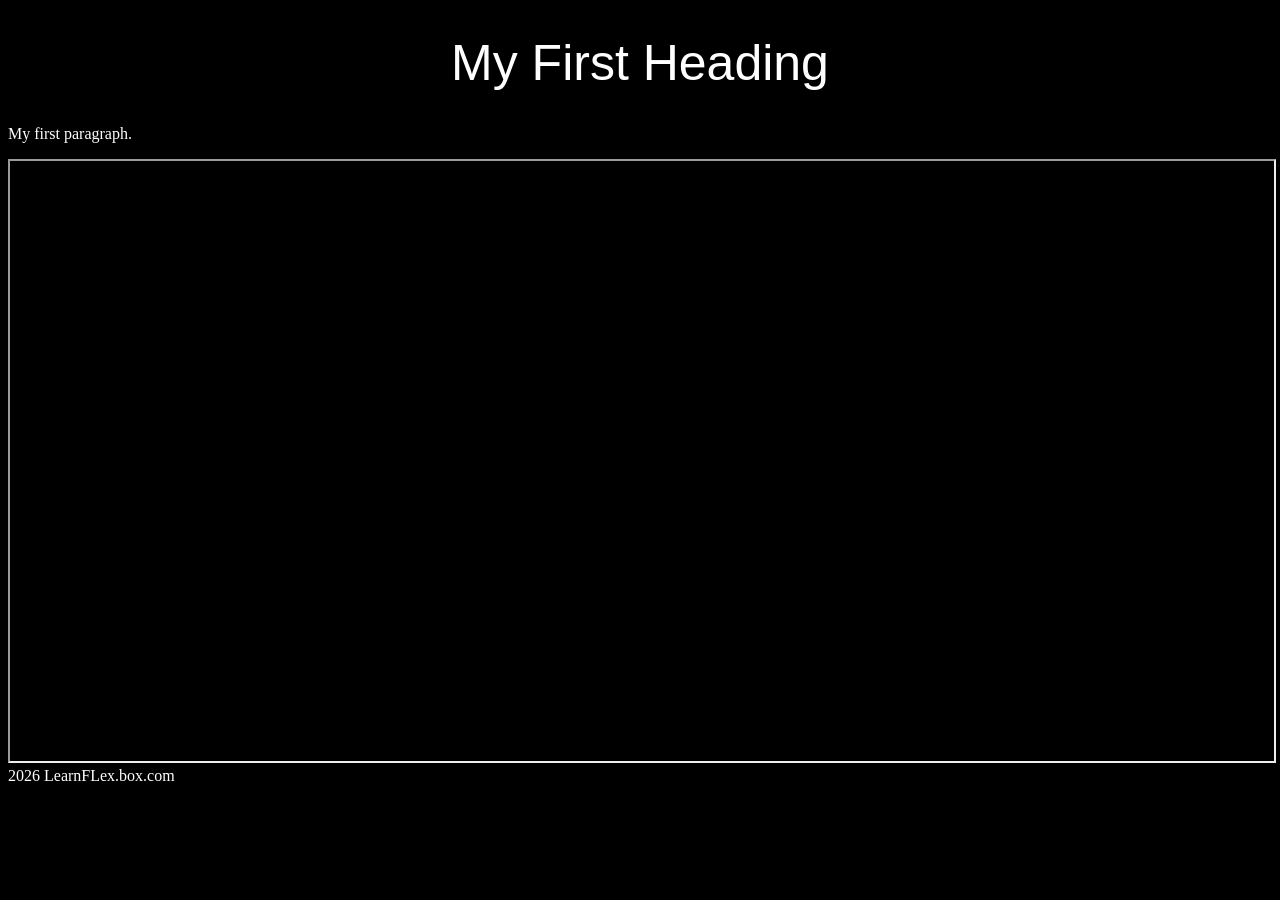
==== project-2-data-analysis.html @ 857db927 "Merge pull request #1 from jacklorusso/main" ====
<!DOCTYPE html>
<html lang="en">

<head>
    <meta charset="UTF-8">
    <meta name="viewport" content="width=device-width, initial-scale=1.0">
    <title>Website project</title>
    <link rel="stylesheet" href="style.css">
</head>

<body>
    <!-- My reflection will go here -->
    <h1>My First Heading</h1>
    <p>My first paragraph.</p>
    <iframe class="dashboard"
        src="https://docs.google.com/spreadsheets/d/e/2PACX-1vTRxO9UUMej2TQGSXbu32UecUfsy8710GCTxzAOhgCZRNYm_N1gUa1R28sMUHrME-vmt1IuY0yTA4Kh/pubhtml?gid=987655183&amp;single=true&amp;widget=true&amp;headers=false"></iframe>
</body>

</html>

<footer>

    <div>2026 LearnFLex.box.com</div>
</footer>
---- style.css ----
body {
    background-color: rgb(0, 0, 0);
}

table,
tr,
td {
    border: 1px solid rgb(95, 95, 95);
}


.table1 {
    padding: 50px;
    border-collapse: collapse;
    text-align: center;

    margin-top: 5%;
    margin-right: 10%;
    margin-left: 10%;

}



td {
    padding: 20px;
    background-color: rgb(29, 29, 29);
    width: 50%;
    text-align: left;
    vertical-align: top;
    font-family: "Nunito", sans-serif;
    font-optical-sizing: auto;
    font-style: normal;



    .originalIMG {

        height: auto;
        transition: 0.3s;
    }

    .originalIMG:hover {
        content: url('https://encrypted-tbn0.gstatic.com/images?q=tbn:ANd9GcRiDM94PpPCMHbKFZ6qMMFUI_HzqUuweR_4NQ&s');
    }
}

.item {
    width: 300px;
    height: 300px;
    background-color: rgb(29, 29, 29);
    font-size: 36px;
    color: rgb(255, 255, 255)
}


.container {
    display: flex;
    gap: 20px;
    flex-wrap: wrap;
    display: flex;
    justify-content: center;
    align-items: center;
    height: 100vh;
}

.page-layout {
    display: flex;
    flex-direction: column;
    justify-content: space-between;
    min-height: 100ch;
}

h1 {
    text-align: center;
    color: rgb(255, 255, 255)
}

header {
    background-image: url(https://encrypted-tbn0.gstatic.com/images?q=tbn:ANd9GcTJmeZHE3E1ugYf82gL4hArM1AJg17DXHqU-g&s);
    display: flex;
    justify-content: space-between;
    color: rgb(255, 255, 255);
    background-position: center;
}

footer {
    display: flex;
    flex-direction: column;
    justify-content: space-between;
    color: rgb(255, 255, 255)
}

main {
    flex: 1;
}

p {
    font-family: "Noto Serif SC", serif;
    font-optical-sizing: auto;
    font-style: normal;
    color: rgb(255, 255, 255)
}

h1 {
    font-family: "ZCOOL QingKe HuangYou", sans-serif;
    font-weight: 400;
    font-style: normal;
    font-size: 50px;
}

.item:hover {
    background-color: rgb(71, 71, 71);
    color: black;
    transform: scaleY(0, 9);
    transform-origin: center;
    transition: 0, 2s ease ease-in-out;
    transform: scale(0.9, 0.9);
    transition: transform 0.3s ease;
}

h2 {
    color: rgb(255, 255, 255)
}

a {
    text-decoration: none;
    color: rgb(255, 255, 255);
}


.slideshow {
    position: relative;
    width: 100%;
    height: 400px;
    margin-right: 2%;
    overflow: hidden;
}

.slideshow img {
    position: absolute;
    width: 100%;
    height: 100%;
    object-fit: contain;
    opacity: 0;
    animation: fade 8s infinite;
    display: block;
}

.slideshow img:nth-child(1) {
    animation-delay: 0s;
}

.slideshow img:nth-child(2) {
    animation-delay: 2s;
}

.slideshow img:nth-child(3) {
    animation-delay: 4s;
}

.slideshow img:nth-child(4) {
    animation-delay: 6s;
}

@keyframes fade {
    0% {
        opacity: 0;
    }

    10% {
        opacity: 1;
    }

    25% {
        opacity: 1;
    }

    35% {
        opacity: 0;
    }

    100% {
        opacity: 0;
    }
}

h3 {

    color: rgb(255, 255, 255);
    font-size: 20px;
    flex-direction: top right;


}

.profile-pic {
    width: 80px;
    border-radius: 50%;
    border: 2px solid #333;
}

button {
    background-color: #35c1ac;
    color: white;
    padding: 8px 16px;
    border: none;
    border-radius: 12px;
    cursor: pointer;
    font-size: 14px;
    transition: background 0.3s;
}

button:hover {
    background-color: #a3ffea;
}

.pink button {
    background-color: #d53b5c;
    color: white;
    padding: 8px 16px;
    border: none;
    border-radius: 12px;
    cursor: pointer;
    font-size: 14px;
    transition: background 0.3s;

}

.pink button:hover {
    background-color: #f28ac8;
}

.all-the-buttons {
    display: flex;
    gap: 10px;

}

.page-layout {
    min-height: 100vh
}

.dashboard {
    width: 100%;
    height: 600px;
}
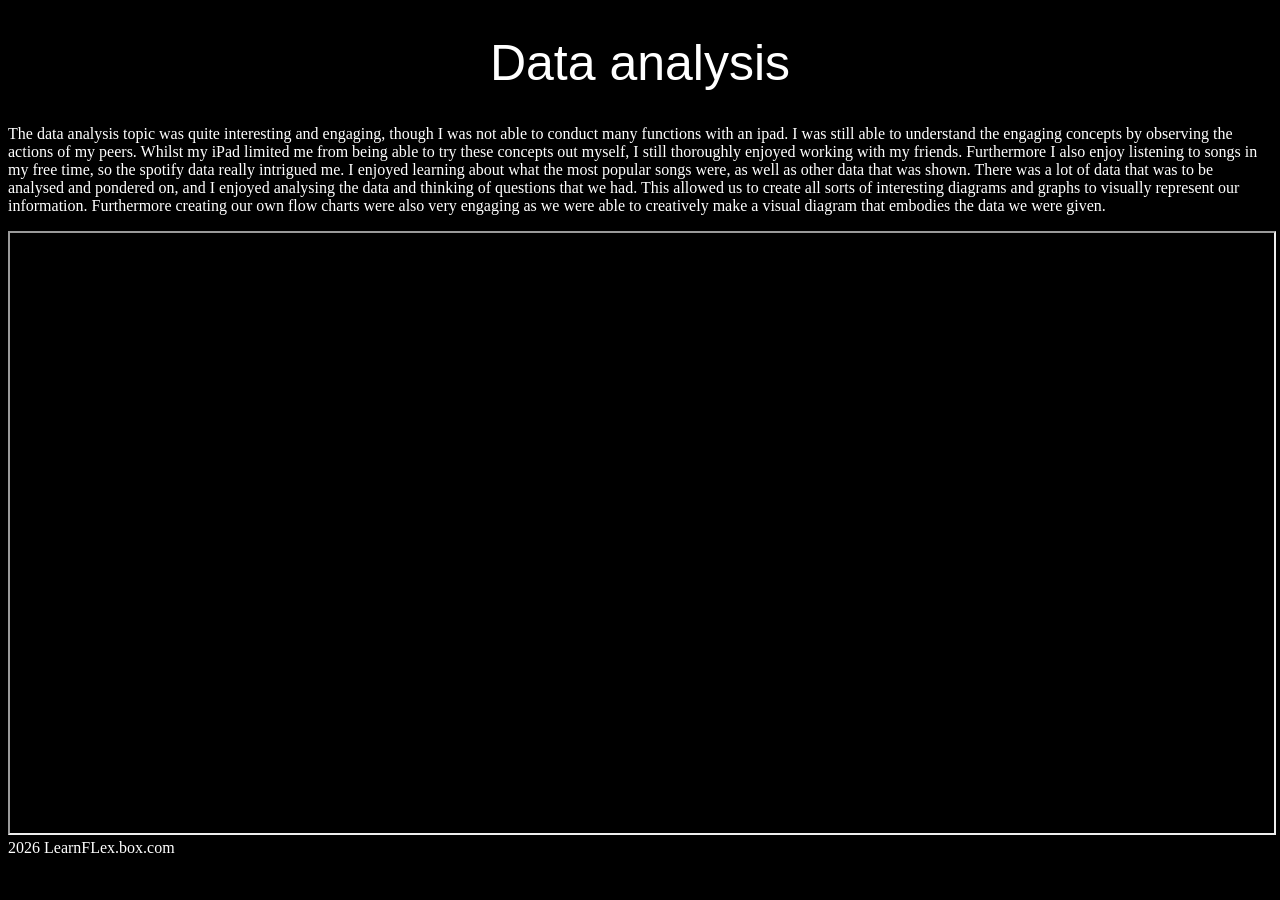
==== commit ff1545ad: "Update project-2-data-analysis.html" ====
--- a/project-2-data-analysis.html
+++ b/project-2-data-analysis.html
@@ -10,8 +10,9 @@
 
 <body>
     <!-- My reflection will go here -->
-    <h1>My First Heading</h1>
-    <p>My first paragraph.</p>
+    <h1>Data analysis</h1>
+    <p>The data analysis topic was quite interesting and engaging, though I was not able to conduct many functions with an ipad. I was still able to understand the engaging concepts by observing the actions of my peers. Whilst my iPad limited me from being able to try these concepts out myself, I still thoroughly enjoyed working with my friends. Furthermore I also enjoy listening to songs in my free time, so the spotify data really intrigued me. I enjoyed learning about what the most popular songs were, as well as other data that was shown. There was a lot of data that was to be analysed and pondered on, and I enjoyed analysing the data and thinking of questions that we had. This allowed us to create all sorts of interesting diagrams and graphs to visually represent our information. Furthermore creating our own flow charts were also very engaging as we were able to creatively make a visual diagram that embodies the data we were given.
+ </p>
     <iframe class="dashboard"
         src="https://docs.google.com/spreadsheets/d/e/2PACX-1vTRxO9UUMej2TQGSXbu32UecUfsy8710GCTxzAOhgCZRNYm_N1gUa1R28sMUHrME-vmt1IuY0yTA4Kh/pubhtml?gid=987655183&amp;single=true&amp;widget=true&amp;headers=false"></iframe>
 </body>
